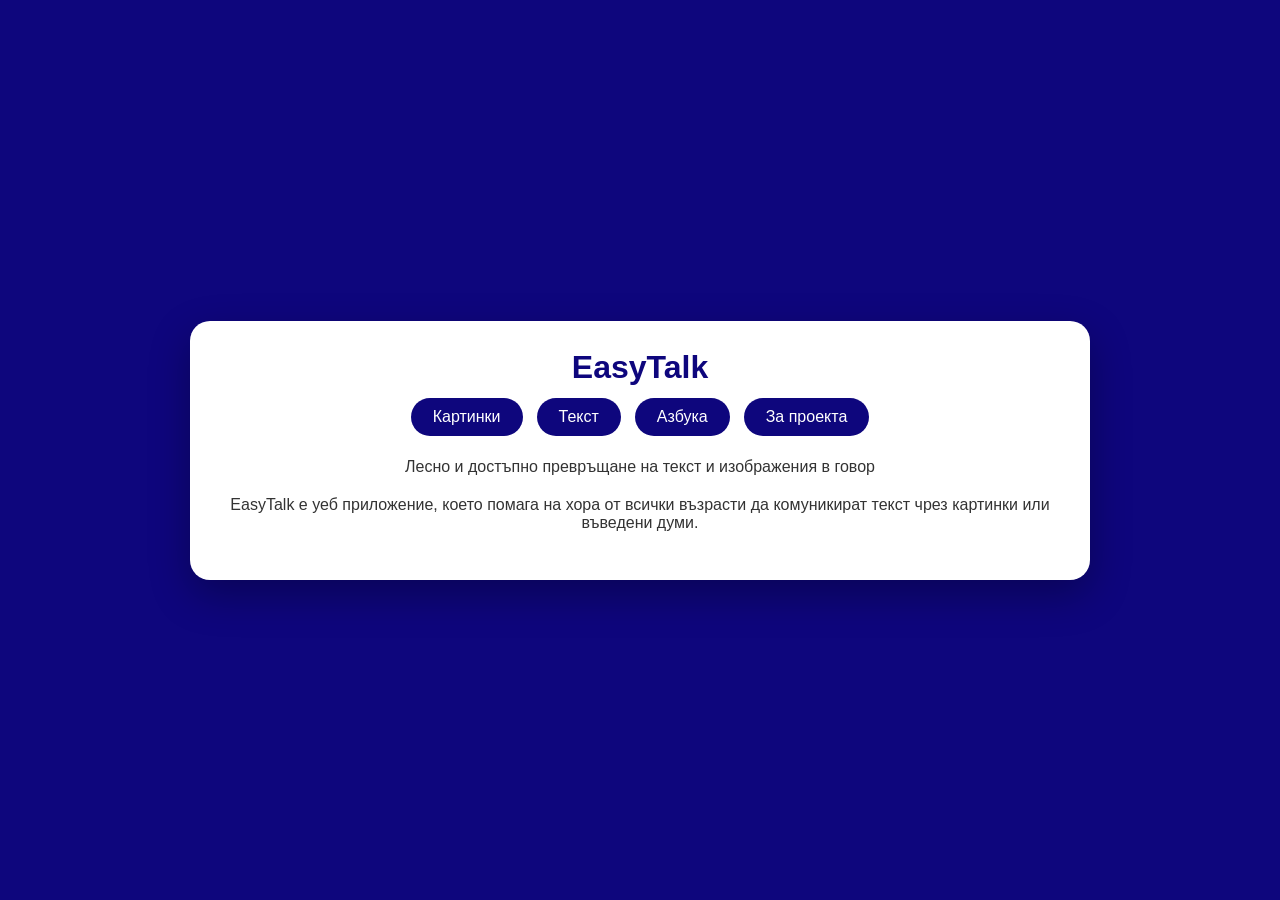
==== index.html @ b71c4374 "Add files via upload" ====
<!DOCTYPE html>
<html lang="bg">
<head>
    <meta charset="UTF-8">
    <meta name="viewport" content="width=device-width, initial-scale=1.0">
    <title>EasyTalk</title>
    <link rel="stylesheet" href="style.css">
	
</head>
<!DOCTYPE html>
<html lang="bg">
<head>
  <meta charset="UTF-8">
  <title>Text to Speech</title>
</head>
<body>

<div class="container">
    <h1>EasyTalk</h1>
	<div class="nav">
			<a href="images.html" class="btn">Картинки</a>
			<a href="text.html" class="btn">Текст</a>
			<a href="alphabet.html" class="btn">Азбука</a>
			<a href="about.html" class="btn">За проекта</a>
		</div>
    <p>Лесно и достъпно превръщане на текст и изображения в говор</p>

    

    <div class="card">
        <p>
            EasyTalk е уеб приложение, което помага на хора от всички възрасти
            да комуникират текст чрез картинки или въведени думи.
        </p>
    </div>
</div>

</body>
</html>
---- style.css ----
:root {
    --primary-blue: #0E067D;
    --accent-blue: #0E067D;
    --white: #ffffff;
}

/* RESET */
* {
    box-sizing: border-box;
    margin: 0;
    padding: 0;
    font-family: "Segoe UI", Arial, sans-serif;
}

/* PAGE */
body {
    background: #0E067D;
    min-height: 100vh;
    display: flex;
    justify-content: center;
    align-items: center;
}

/* CONTAINER */
.container {
    background: var(--white);
    width: 95%;
    max-width: 900px;
    padding: 28px;
    border-radius: 20px;
    box-shadow: 0 15px 40px rgba(0,0,0,0.3);
    text-align: center;
}

/* HEADINGS */
h1, h2 {
    color: var(--primary-blue);
    margin-bottom: 12px;
    font-size: 2rem;
}

p {
    color: #333;
    margin-bottom: 20px;
}

/* NAV (Начало / Картинки / Текст) */
.nav {
    display: flex;
    justify-content: center;
    gap: 14px;
    flex-wrap: wrap;
    margin-bottom: 22px;
    margin-top: 10px;
}

.btn {
    background: #0E067D;
    color: white;
    padding: 10px 22px;
    border-radius: 30px;
    text-decoration: none;
    font-size: 1rem;
    transition: 0.2s;
}

.btn:hover {
    transform: translateY(-2px);
    box-shadow: 0 6px 14px rgba(0,0,0,0.25);
}

/* ===== TTS PAGE ===== */

/* TEXTAREA */
textarea {
    width: 100%;
    height: 140px;
    border-radius: 16px;
    border: 2px solid #dbeafe;
    padding: 16px;
    font-size: 18px;
    resize: none;
    margin-bottom: 20px;
    outline: none;
}

textarea:focus {
    border-color: #4facfe;
}

/* SPEAK BUTTON */
button {
    width: 100%;
    background: #0E067D
    color: white;
    padding: 14px;
    border-radius: 30px;
    border: none;
    font-size: 1.2rem;
    cursor: pointer;
    transition: 0.2s;
}

button:hover {
    transform: scale(1.03);
    box-shadow: 0 8px 20px rgba(0,0,0,0.25);
}

/* ===== GRID PAGE (Картинки) ===== */

.grid {
    display: grid;
    grid-template-columns: repeat(auto-fill, 160px);
    justify-content: center;
    gap: 16px;
}

.image-card {
    width: 160px;
    height: 180px;
    background: #f7fbff;
    border-radius: 18px;
    padding: 18px;
    box-shadow: 0 6px 14px rgba(0,0,0,0.15);
    cursor: pointer;
    transition: 0.2s;
    display: flex;
    flex-direction: column;
    align-items: center;
    justify-content: center;
}

.image-card:hover {
    transform: scale(1.05);
    background: #0E067D;
}

.image-card:hover span {
    color: white;
}

.image-card img {
    width: 80px;
    height: 80px;
    object-fit: contain;
}

.image-card span {
    margin-top: 10px;
    font-size: 22px;
    font-weight: 600;
    color: var(--primary-blue);
    text-align: center;
}

/* MOBILE */
@media (max-width: 480px) {
    h1, h2 {
        font-size: 1.6rem;
    }

    textarea {
        font-size: 16px;
        height: 120px;
    }

    .grid {
        grid-template-columns: repeat(auto-fill, 120px);
        gap: 12px;
    }

    .image-card {
        width: 120px;
        height: 150px;
        padding: 14px;
    }

    .image-card img {
        width: 60px;
        height: 60px;
    }

    .image-card span {
        font-size: 16px;
    }
}
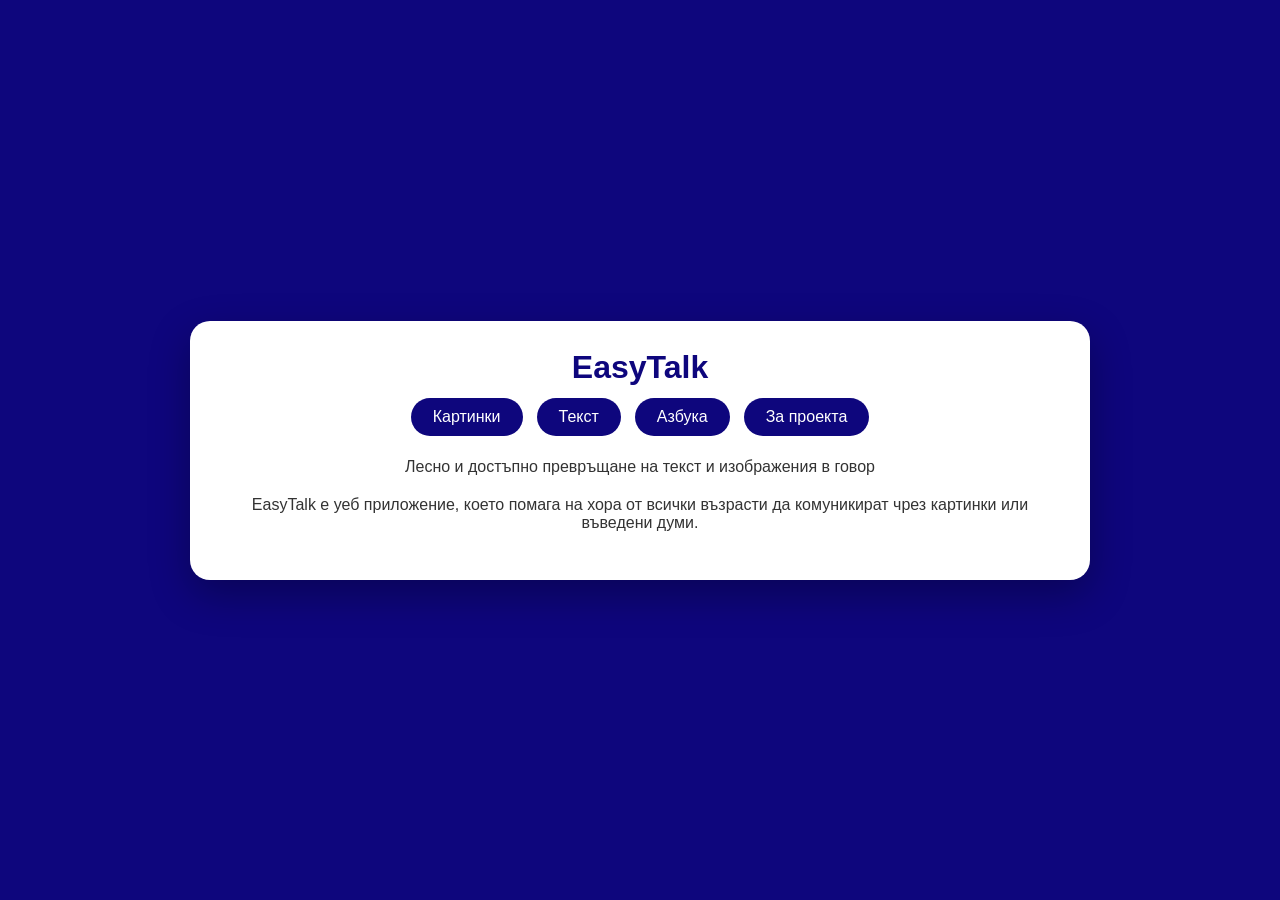
==== commit 451d0c51: "Add files via upload" ====
--- a/index.html
+++ b/index.html
@@ -30,7 +30,7 @@
     <div class="card">
         <p>
             EasyTalk е уеб приложение, което помага на хора от всички възрасти
-            да комуникират текст чрез картинки или въведени думи.
+            да комуникират чрез картинки или въведени думи.
         </p>
     </div>
 </div>
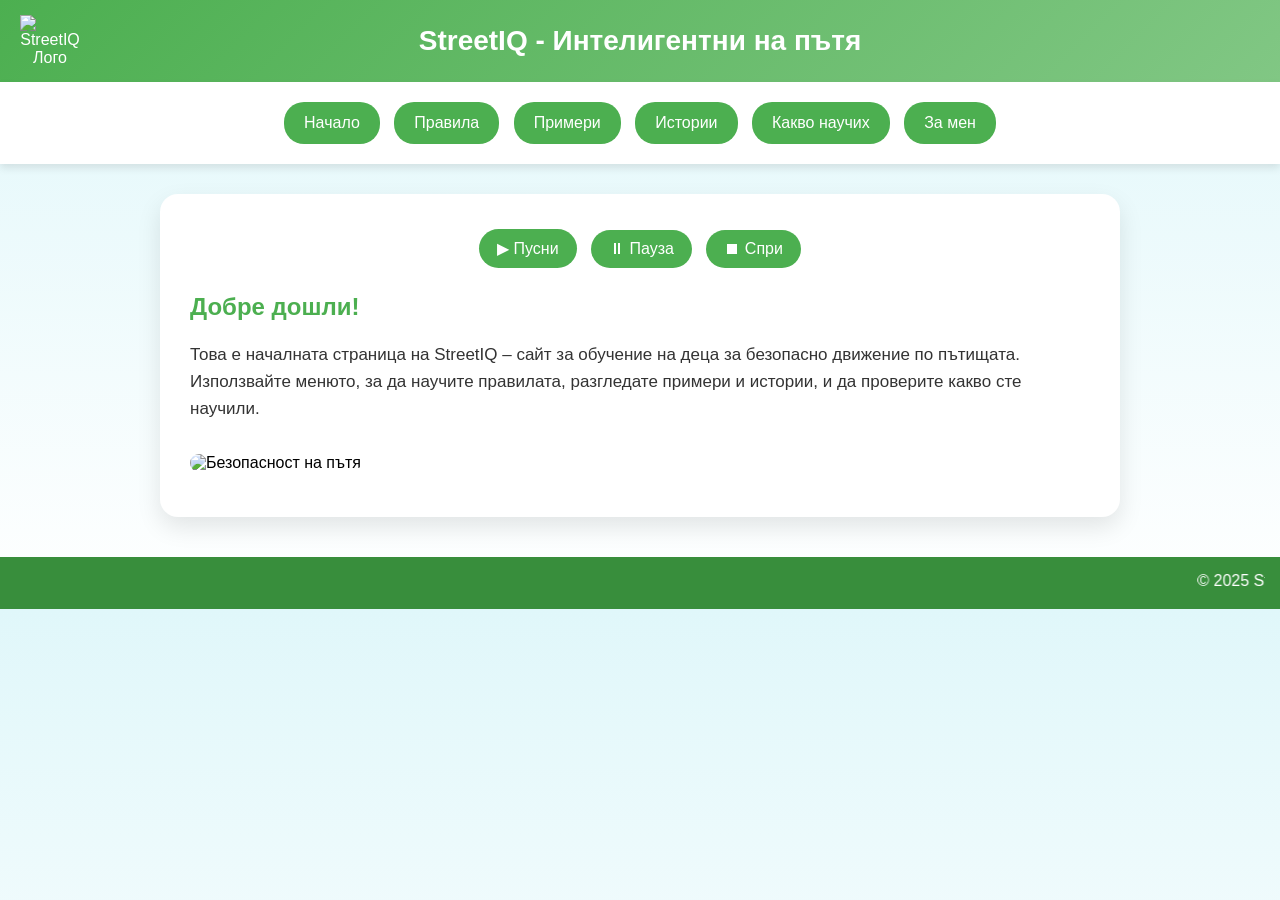
==== commit 25210a35: "Add files via upload" ====
--- a/index.html
+++ b/index.html
@@ -2,38 +2,198 @@
 <html lang="bg">
 <head>
     <meta charset="UTF-8">
-    <meta name="viewport" content="width=device-width, initial-scale=1.0">
-    <title>EasyTalk</title>
-    <link rel="stylesheet" href="style.css">
-	
-</head>
-<!DOCTYPE html>
-<html lang="bg">
-<head>
-  <meta charset="UTF-8">
-  <title>Text to Speech</title>
+    <title>StreetIQ - Интелигентни на пътя</title>
+    <style>
+        body {
+            margin: 0;
+            font-family: "Comic Sans MS", "Segoe UI", Arial, sans-serif;
+            background: linear-gradient(to bottom, #e0f7fa, #ffffff);
+        }
+
+        header {
+            background: linear-gradient(135deg, #4caf50, #81c784);
+            color: white;
+            padding: 30px;
+            text-align: center;
+            box-shadow: 0 4px 12px rgba(0,0,0,0.2);
+        }
+
+        nav {
+            background-color: #ffffff;
+            padding: 15px;
+            text-align: center;
+            box-shadow: 0 4px 8px rgba(0,0,0,0.1);
+        }
+
+        nav a {
+            background: #4caf50;
+            color: white;
+            text-decoration: none;
+            padding: 12px 20px;
+            margin: 5px;
+            border-radius: 20px;
+            font-size: 16px;
+            display: inline-block;
+            transition: 0.3s;
+        }
+
+        nav a:hover {
+            background: #388e3c;
+            transform: scale(1.1);
+        }
+
+        main {
+            max-width: 900px;
+            margin: 30px auto;
+            background-color: #ffffff;
+            padding: 30px;
+            border-radius: 18px;
+            box-shadow: 0 10px 25px rgba(0,0,0,0.1);
+        }
+
+        main h2 {
+            color: #4caf50;
+        }
+
+        main p {
+            font-size: 17px;
+            line-height: 1.6;
+            color: #333;
+        }
+
+        main img {
+            width: 100%;
+            border-radius: 15px;
+            margin: 15px 0;
+        }
+
+        footer {
+            background-color: #388e3c;
+            color: white;
+            text-align: center;
+            padding: 15px;
+            margin-top: 40px;
+        }
+
+        .site-header {
+            display: grid;
+            grid-template-columns: auto 1fr auto;
+            align-items: center;
+            padding: 15px 20px;
+            background: linear-gradient(135deg, #4caf50, #81c784);
+            color: white;
+        }
+
+        .header-left,
+        .header-right {
+            width: 60px;
+        }
+
+        .logo {
+            width: 45px;
+            height: auto;
+        }
+
+        .header-center h1 {
+            margin: 0;
+            text-align: center;
+            font-size: 28px;
+        }
+
+        /* АУДИО ПЛЕЙЪР */
+        .audio-player {
+            text-align: center;
+            margin-bottom: 20px;
+        }
+
+        .controls button {
+            background: #4caf50;
+            color: white;
+            border: none;
+            padding: 10px 18px;
+            margin: 5px;
+            border-radius: 20px;
+            font-size: 16px;
+            cursor: pointer;
+            transition: 0.3s;
+            font-family: inherit; /* същия шрифт като сайта */
+        }
+
+        .controls button:hover {
+            background: #388e3c;
+            transform: scale(1.1);
+        }
+    </style>
 </head>
 <body>
 
-<div class="container">
-    <h1>EasyTalk</h1>
-	<div class="nav">
-			<a href="images.html" class="btn">Картинки</a>
-			<a href="text.html" class="btn">Текст</a>
-			<a href="alphabet.html" class="btn">Азбука</a>
-			<a href="about.html" class="btn">За проекта</a>
-		</div>
-    <p>Лесно и достъпно превръщане на текст и изображения в говор</p>
+<header class="site-header">
+    <div class="header-left">
+        <img src="pics/logo.png" alt="StreetIQ Лого" class="logo">
+    </div>
 
-    
+    <div class="header-center">
+        <h1>StreetIQ - Интелигентни на пътя</h1>
+    </div>
 
-    <div class="card">
-        <p>
-            EasyTalk е уеб приложение, което помага на хора от всички възрасти
-            да комуникират чрез картинки или въведени думи.
-        </p>
+    <div class="header-right"></div>
+</header>
+
+<nav>
+    <a href="index.html">Начало</a>
+    <a href="rules.html">Правила</a>
+    <a href="examples.html">Примери</a>
+    <a href="stories.html">Истории</a>
+    <a href="learned.html">Какво научих</a>
+    <a href="about.html">За мен</a>
+</nav>
+
+<main>
+
+    <!-- АУДИО ПЛЕЙЪР -->
+    <div class="audio-player">
+        <audio id="myAudio">
+            <source src="audio/nachalo.wav" type="audio/mpeg">
+        </audio>
+
+        <div class="controls">
+            <button onclick="playAudio()">▶ Пусни</button>
+            <button onclick="pauseAudio()">⏸ Пауза</button>
+            <button onclick="stopAudio()">⏹ Спри</button>
+        </div>
     </div>
-</div>
+
+    <h2>Добре дошли!</h2>
+    <p>
+        Това е началната страница на StreetIQ – сайт за обучение на деца за безопасно движение по пътищата. 
+        Използвайте менюто, за да научите правилата, разгледате примери и истории, и да проверите какво сте научили.
+    </p>
+    <img src="pics/bdp.png" alt="Безопасност на пътя">
+
+</main>
+
+<footer>
+    <marquee direction="left" scrollamount="5">
+        © 2025 StreetIQ - Интелигентни на пътя, Никол Маринова
+    </marquee>
+</footer>
+
+<script>
+    const audio = document.getElementById("myAudio");
+
+    function playAudio() {
+        audio.play();
+    }
+
+    function pauseAudio() {
+        audio.pause();
+    }
+
+    function stopAudio() {
+        audio.pause();
+        audio.currentTime = 0;
+    }
+</script>
 
 </body>
-</html>
+</html>
